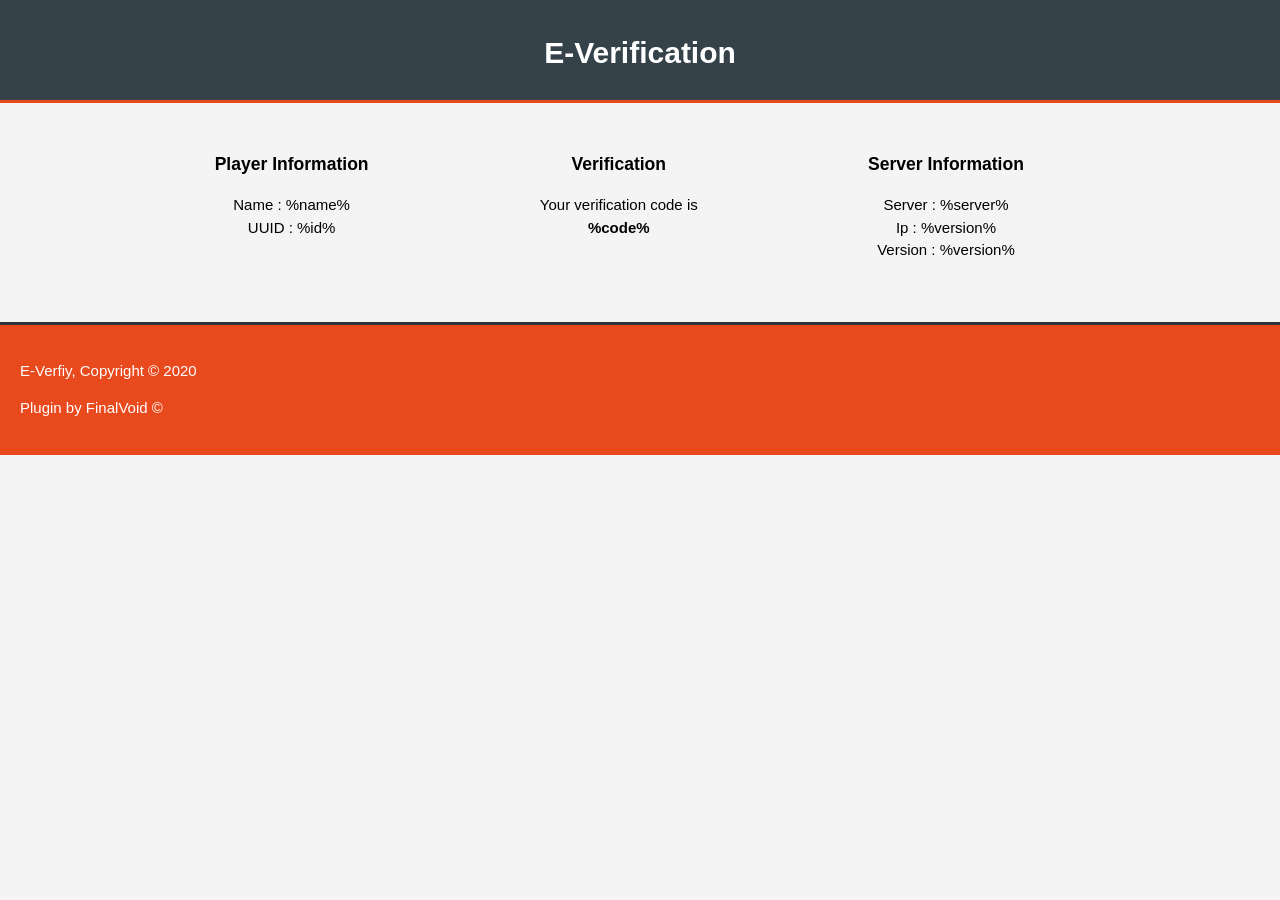
==== src/net/everify/mail/resources/index.html @ 48a32dff "Initial commit" ====
<!DOCTYPE html>

<html>

<head>
    <meta charset="utf-8">
    <meta name="viewport" content="width=device-width">
    <meta name="author" content="Aksyo">

    <link rel="stylesheet" href="style.css">

</head>
<body>

<header>
    <div class="container">
        <div id="branding">
            <h1><span class="highlight">E-Verification</span></h1>
        </div>
    </div>
</header>


<section id="boxes">
    <div class="container">
        <div class="box">
            <h3>Player Information</h3>
            <p>Name : %name%  <br>
                UUID : %id%</p>
        </div>
        <div class="box">
            <h3>Verification</h3>
            <p>Your verification code is <br>
                <b>%code%</b> </p>
            </p>
        </div>
        <div class="box">
            <h3>Server Information</h3>
            <p>Server : %server% <br>
                Ip : %version%<br>
                Version : %version%  </p>
        </div>
    </div>
</section>

<footer>
    <p>E-Verfiy, Copyright &copy; 2020</p>
    <p>Plugin by FinalVoid &copy; </p>
</footer>

</body>

</html>
---- src/net/everify/mail/resources/style.css ----
body{
    font: 15px/1.5 Arial, Helvetica,sans-serif;
    padding:0;
    margin:0;
    background-color:#f4f4f4;
}


.container{
    width:80%;
    margin:auto;
    overflow:hidden;
}

.dark{
    padding:15px;
    background:#35424a;
    color:#ffffff;
    margin-top:10px;
    margin-bottom:10px;
}


header{
    background:#35424a;
    color:#ffffff;
    padding-top:30px;
    min-height:70px;
    border-bottom:#e8491d 3px solid;

}



header #branding{
    text-align: center;
}

header #branding h1{
    margin:-0;
    text-align: center;
}



#boxes{
    margin-top:20px;
}

#boxes .box{
    float:left;
    text-align: center;
    width:30%;
    padding:10px;
}

#boxes .box img{
    width:90px;
}

aside#sidebar{
    float: right;
    width: 30%;
    margin-top: 10px;
}

article#main-col{
    float: left;
    width: 65%;

}

footer{
    padding: 20px;
    margin-top: 35px;
    color: #ffffff;
    background-color: #e8491d;
    text-align: left;
    border-top:#2F3238 3px solid;


}
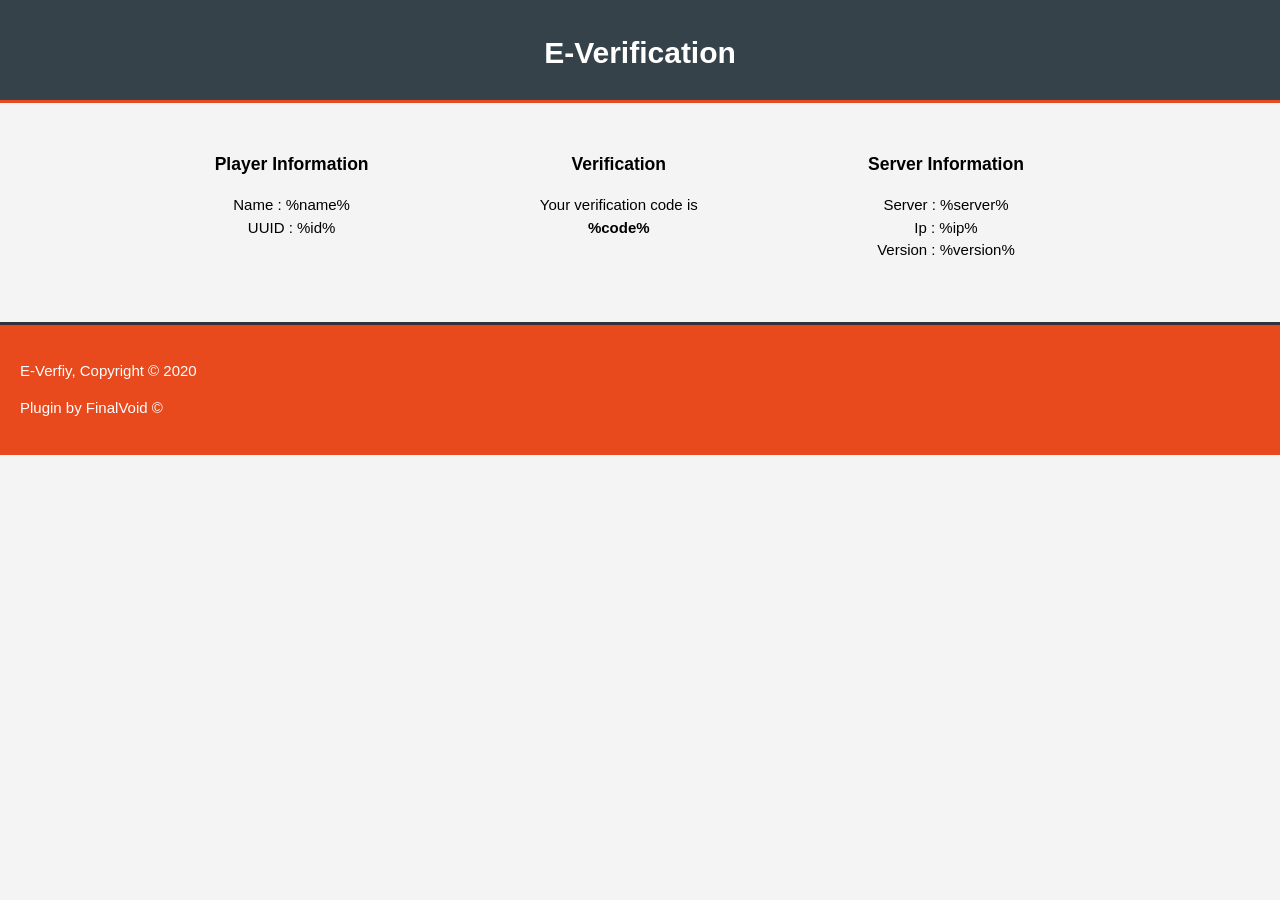
==== commit ab7b1c9c: "Modified html" ====
--- a/src/net/everify/mail/resources/index.html
+++ b/src/net/everify/mail/resources/index.html
@@ -37,7 +37,7 @@
         <div class="box">
             <h3>Server Information</h3>
             <p>Server : %server% <br>
-                Ip : %version%<br>
+                Ip : %ip%<br>
                 Version : %version%  </p>
         </div>
     </div>
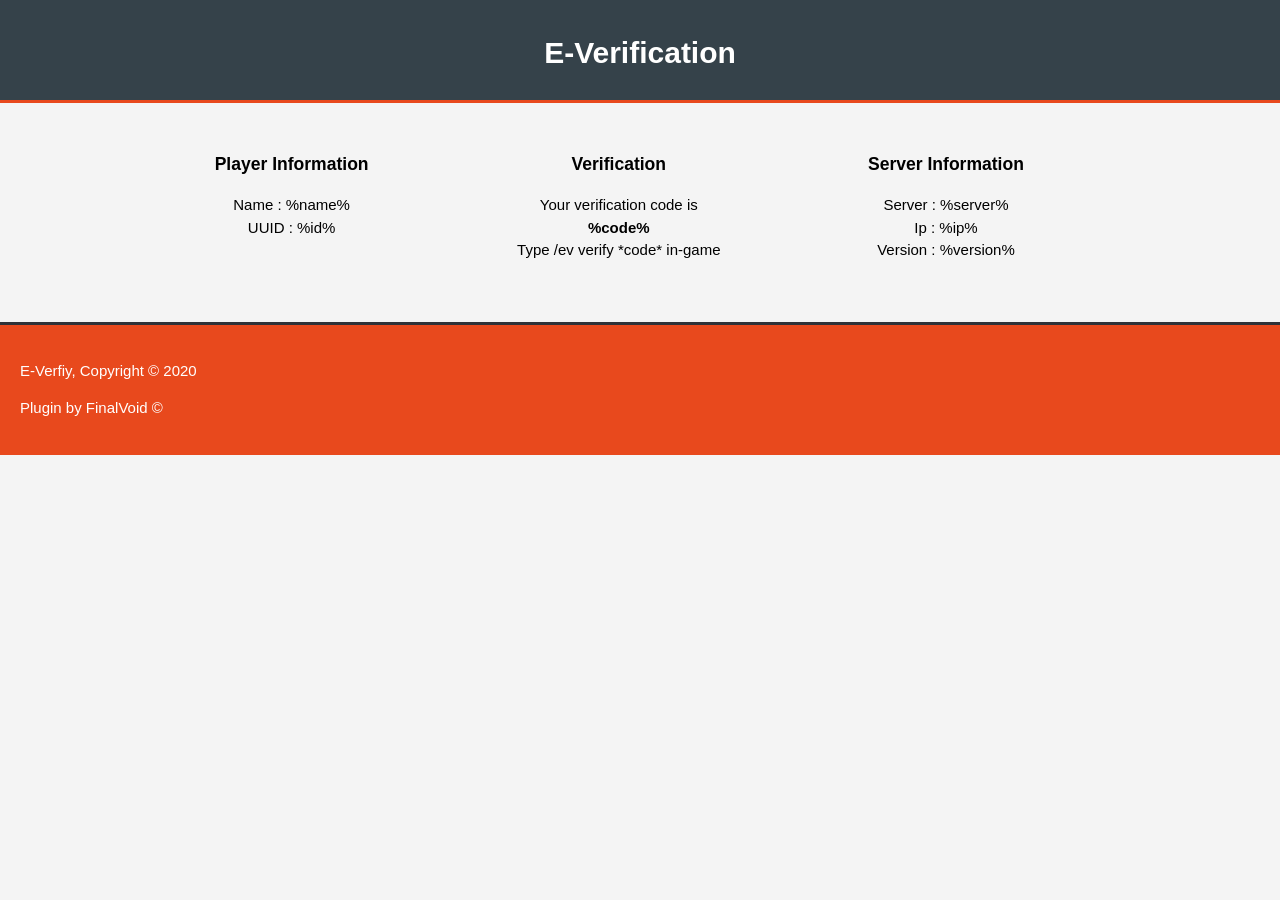
==== commit 3179e208: "Updates" ====
--- a/src/net/everify/mail/resources/index.html
+++ b/src/net/everify/mail/resources/index.html
@@ -31,7 +31,8 @@
         <div class="box">
             <h3>Verification</h3>
             <p>Your verification code is <br>
-                <b>%code%</b> </p>
+                <b>%code%</b>  </br>
+            Type /ev verify *code* in-game </p>
             </p>
         </div>
         <div class="box">
